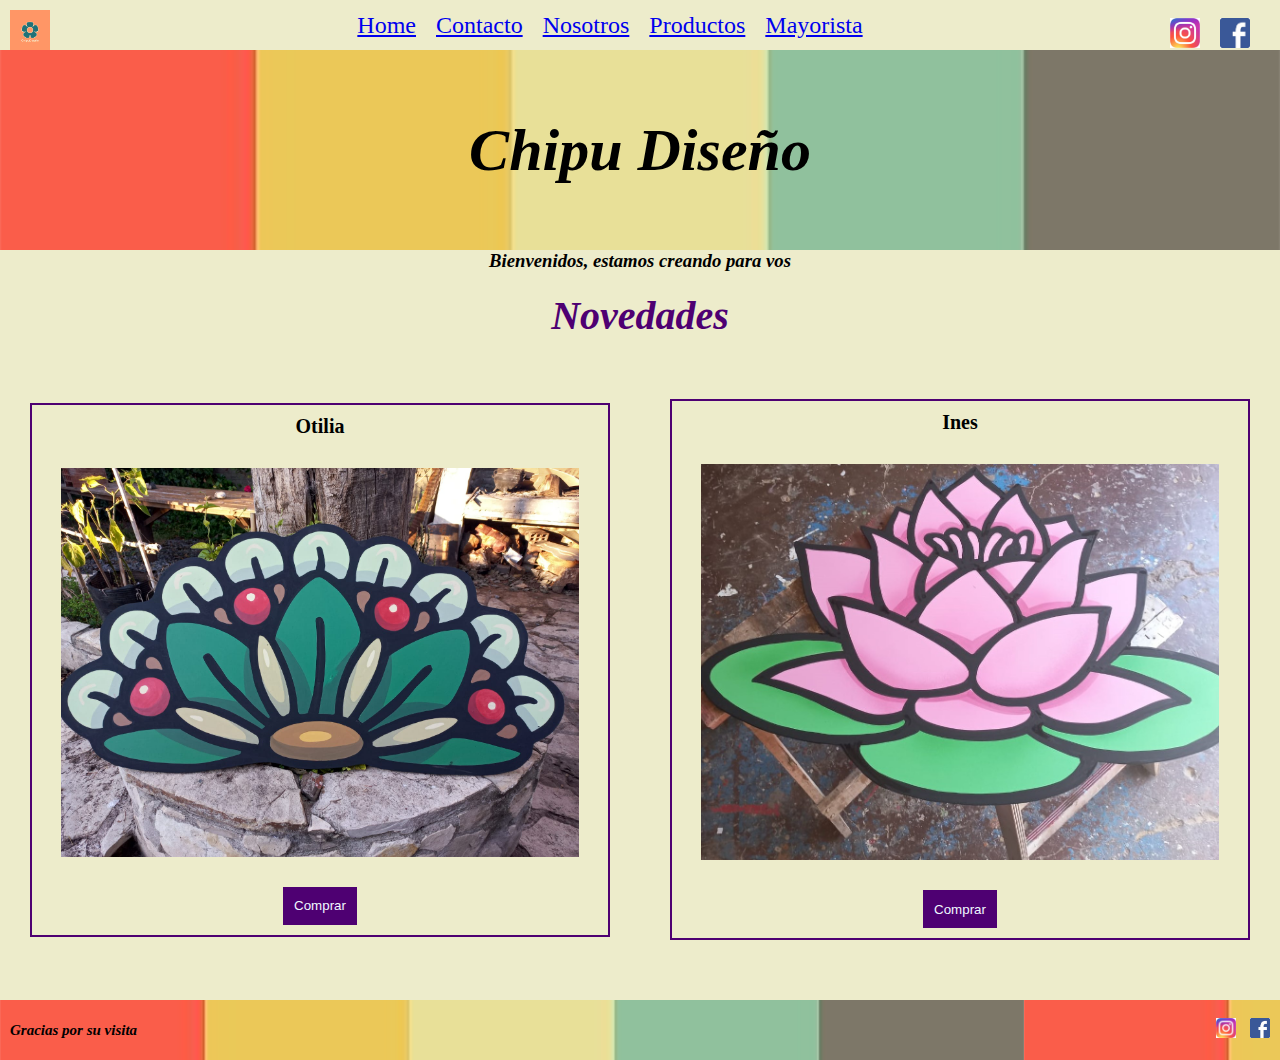
==== index.html @ b228831e "inicio del proyecto con sass" ====
<!DOCTYPE html>
<html lang="en">
<head>
    <meta charset="UTF-8">
    <meta http-equiv="X-UA-Compatible" content="IE=edge">
    <meta name="viewport" content="width=device-width, initial-scale=1.0">
    <link rel="shortcut icon" href="./assets/img/My project.jpg" type="img/x-icon">
    <title>HOME</title>
  <link rel="stylesheet" href="./assets/ccs/estilo.css">
</head>
<body class="container">

    <nav class="navbar">
        
        <div class="logo">
            <img src="./assets/img/My project.jpg" alt="">
        </div>
        <ul>
            <li><a href="./index.html">Home</a></li>
            <li><a href="./paginas/contactos.html">Contacto</a></li>
            <li><a href="./paginas/nosotros.html">Nosotros</a></li>
            <li><a href="./paginas/productos.html">Productos</a></li>
            <li><a href="./paginas/mayorista.html">Mayorista</a></li>
           
        </ul>
        <div class="redes">
            <img src="./assets/img/instagramok.jpg" alt="">
            <img src="./assets/img/facebook.jpg" alt="">
        </div>

    </nav>


    <header class="header">
        <div class="cajaPortada">
            <h1 Class="Titulo">Chipu Diseño</h1>  
        </div>
    </header>


    <main class="main">

        <div class="Novedades"><h3 >Bienvenidos, estamos creando para vos</h3></div>
        <div class="Novedades"><h2 >Novedades</h2></div>
       
        <div class="tarjetasnovedades">
            <div class="tarjetaNovedad1">
                <h3 class="tarjetaNovedad1_titulo">Otilia</h3>
                <img class="tarjetaNovedad1_img" src="./assets/img/otilia1.jpeg" alt="otilia">
                <button class="btn">Comprar</button>
            </div>

            <div class="tarjetaNovedad2">
                <h3 class="tarjetaNovedad2_titulo">Ines</h3>
                <img class="tarjetaNovedad2_img" src="./assets/img/Ines1.jpeg" alt="ines">
                <button class="btn">Comprar</button>
            </div>

        </div>

            
      
    </main>


    <footer class="footer">
        <div class="piedepagina">
            <div class="Saludos">
                <h2>Gracias por su visita</h2>
            </div>
        
            <div class="redesPiedepagina">
                <img src="./assets/img/instagramok.jpg" alt="">
                <img src="./assets/img/facebook.jpg" alt="">
            </div>
        </div>
        
    </footer>
    
</body>
</html>
---- assets/ccs/estilo.css ----
*{
    margin: 0%;
    padding: 0%;
    box-sizing:border-box;
  

}

.container{
    display: grid;
    grid-template-columns: repeat(4, 1fr);
    grid-template-rows: auto auto auto 60px;
    grid-template-areas: "navbar navbar navbar navbar"
                         "header header header header"
                         "main main main main"
                         "footer footer footer footer" ;


}



/*---------------------------------------------------------pagina inicio para celular-------------------------------------------------*/

.header{
    grid-area:header;
}

.cajaPortada{
   background-image: url(../img/portada4.png);
   background-size:cover;
   background-repeat: no-repeat;
   display: flex;
   flex-wrap: wrap;
   align-items: center;
   justify-content: center;
   height: 200px;
   

   
    
}    

.Titulo{
    text-align: center;
    font-size: 60px;
    font-style: oblique;
    color:black;
 
}


.pieDePortada{
    text-align:left;
    font-style:oblique;
    display: block;
    padding: 2%;
}


.main{
    grid-area:main;
}

.Novedades{
  
    text-align: center;
    color:rgb(78, 0, 114);
    font-style: oblique;
    background-color:rgb(237, 236, 203);
    
}

.Novedades h2{
  
    font-size: 40px;
    padding-top: 20px;
}

.Novedades h3{
  
    color: black;
}


.tarjetasnovedades{
    display: flex;
    flex-direction: column; /*hace que las imagenes esten una abajo de la otra*/
    align-items: center;
    justify-content: center;
    background-color:rgb(237, 236, 203);
    padding-top:30px;
    padding-block-end: 30px;
   
    

}


.tarjetaNovedad1{
    display: flex;
    flex-direction: column;
    align-items: center;
    border: 2px solid rgb(78, 0, 114);
    margin: 30px;
}


.tarjetaNovedad1 img{
    width: 90%;
    text-align: center;
    margin: 20px;
}

.tarjetaNovedad1_titulo{
    text-align: center;
    font-size: 20px;
    margin: 10px;
}

.btn{
    background-color:rgb(78, 0, 114) ;
    padding: 2%;
    margin:10px;
    color: aliceblue;
    border: 0ch;

}


.tarjetaNovedad2{
    display: flex;
    flex-direction: column;
    align-items: center;
    border: 2px solid rgb(78, 0, 114);
    margin: 30px;
}


.tarjetaNovedad2_img{
    width: 90%;
    text-align: center;
    margin: 20px;
}

.tarjetaNovedad2_titulo{
    text-align: center;
    font-size: 20px;
    margin: 10px;
}
 


/*------------------------- Nosotros para celular ----------------------*/

.headernosotros{
    display: flex;
    flex-direction: column;
    align-items: center;
    justify-content: center;
    background-color: rgb(237, 236, 203);
    padding-top: 20%;
    height: 200px;

    
}


.tituloHeadernosotros{
    background-image: url(../img/portada4.png);
    background-size:contain;
    width: 100%;
    height: 100px;
    text-align:center;
    font-style: oblique;
    font-size: 30px;
    padding-top: 20px;
    
}

.mainnosotros{
    background-color: rgb(237, 236, 203);
    background-size:contain;
    width: 100%;  
    

}

.Parrafo1Mainnosotros{

    font-size: 12px;
    padding: 80px;
    margin-block-end: 20px;
    text-align: center;
    background-color: rgb(237, 236, 203) ;

}

.Parrafo2Mainnosotros{
    font-size: 15px;
    padding-top: 20px;
    padding-block-end: 80px;
    text-align: center;

}


.videoMainNosotros{
    width: 100%;
    height: 200px;
    margin-top: 20px;
    margin-block-end: 20px;
    background-image: url(../img/portada4.png);

}

/*------------------------------CONTACTO para celular-----------------------------*/

.headercontacto{

    display: flex;
    flex-direction: row;
    align-items: center;
    justify-content: center;
    
}

.headercontactoTitulo{
    background-image: url(../img/portada4.png);
    background-size:contain;
    text-align: center;
    width: 100%;
    padding: 30px;
    font-size: 30px;
    font-style: oblique;
    
    

}



.infocontacto{
    display: flex;
    flex-direction:column;
    background-color: rgb(237, 236, 203) ;
    align-items: center;
    justify-content: center;
    padding: 50px;

}

.infocontacto h4{
    text-align: center;
    font-size: 15px;
    padding: 20px;
    
}


/*--------------------------------- PRODUCTOS para CELULAR---------------------------------*/

.headerproductos{

    display: flex;
    flex-direction: column;
    align-items: center;
    justify-content: center;
    background-color: rgb(237, 236, 203);

}

.tituloHeaderproductos{
    background-image: url(../img/portada4.png);
    background-size:contain;
    text-align: center;
    width: 100%;
    height: 200px;
    font-size: 60px;
    font-style: oblique;
    padding-top: 20%;



}


.productoscuadros{
    display: flex;
    flex-direction: column;
    align-items: center;
    justify-content: center;
    background-color: rgb(237, 236, 203);

}



.productosvarios{
    display: flex;
    flex-direction: column;
    align-items: center;
    justify-content: center;
    background-color: rgb(237, 236, 203);

}

.cuadro1{
    display: flex;
    flex-direction: column;
    align-items: center;
    justify-content: center;
    margin: 50px;
    border: 2px solid rgb(78, 0, 114);
}




.cuadro2{
    display: flex;
    flex-direction: column;
    align-items: center;
    justify-content: center;
    margin: 50px;
    border: 2px solid rgb(78, 0, 114);
}

.cuadro1_img{
    width: 50%;
    height: 50% ;
}

.cuadro1_titulo{
    text-align: center;
    font-size: 20px;
    color:rgb(78, 0, 114) ;
    padding: 5%;
    
}

.cuadro2_img{
    width: 50%;
    height: 50% ;
}

.cuadro2_titulo{
    text-align: center;
    font-size: 20px;
    color:rgb(78, 0, 114) ;
    padding: 5%;
    
}

.cuadro1_descripcion{
    text-align: center;
    font-size: 15px;
    color:black;
    padding: 5%;

}


.cuadro2_descripcion{
    text-align: center;
    font-size: 15px;
    color:black;
    padding: 5%;

}

.varios1{
    display: flex;
    flex-direction: column;
    align-items: center;
    justify-content: center;
    margin: 50px;
    border: 2px solid rgb(78, 0, 114);

}

.varios2{
    display: flex;
    flex-direction: column;
    align-items: center;
    justify-content: center;
    margin: 50px;
    border: 2px solid rgb(78, 0, 114);
}

.varios2_img{
    width: 50%;
    height: 50% ;

}

.varios1_img{
    width: 50%;
    height: 50% ;

}

.varios2_titulo{
    text-align: center;
    font-size: 20px;
    color:rgb(78, 0, 114) ;
    padding: 5%;
    

}

.varios1_titulo{
    text-align: center;
    font-size: 20px;
    color:rgb(78, 0, 114) ;
    padding: 5%;
    
}

.varios2_descripcion{
    text-align: center;
    font-size: 15px;
    color:black;
    padding: 5%;

}

.varios1_descripcion{
    text-align: center;
    font-size: 15px;
    color:black;
    padding: 5%;

}

.Productos{


    text-align:left;
    font-size: 18px;
    color:rgb(78, 0, 114) ;
    padding-top: 5%;
    padding-left: 5%;
    background-color: rgb(237, 236, 203);
    height: 100px;


}

.Productos2{

    text-align:left;
    font-size: 18px;
    color:rgb(78, 0, 114) ;
    padding-top: 5%;
    padding-left: 5%;
    background-color: rgb(237, 236, 203);


}


/*------------------------------MAYORISTA para CELULAR------------------------*/

.Bloquecondiciones{
    display: flex;
    flex-direction: column;
    text-align: center;
    justify-content: center;
    background-color: rgb(237, 236, 203);
    border: 2px solid rgb(78, 0, 114);
    padding-top: 20px;

}

.Bloquecondiciones_titulo{
    text-align: center;
    font-size: 25px;
    font-style: oblique;
    padding: 50px;
    color: rgb(78, 0, 114);
}

.Bloquecondiciones_descripcion{
    text-align: center;
    font-size: 15px;
    font-style: oblique;
    padding: 20px;

}
.Bloquecondiciones_acepto{

    text-align: center;
    font-weight: 900;
    font-size: 20px;
    font-style: oblique;
    padding: 20px;

}


.bloqueeleccion{
    display: flex;
    flex-direction: column;
    text-align: center;
    justify-content: center;
    background-color: rgb(237, 236, 203);
  
   
}

.bloqueeleccionTitulo{
    text-align: center;
    font-weight: 900;
    font-size: 25px;
    font-style: oblique;
    padding: 20px;
    color:rgb(78, 0, 114) ;

}

.bloqueeleccionTituloProductos{

    text-align: center;
    font-size: 18px;
    margin: 20px;

}

.bloqueeleccionTituloCantidades{
    text-align: center;
    font-size: 18x;
    margin: 20px;

}

.bloqueeleccion_email{
    text-align: center;
    font-size: 13px;
    margin:10%;


}

.headermayorista{    
    display: flex;
    flex-direction: column;
    align-items: center;
    justify-content: center;
    background-color: rgb(237, 236, 203);
    height: 100px;
    padding-top: 20px;

}

.tituloHeadermayorista{
    background-image: url(../img/portada4.png);
    background-size:contain;
    text-align: center;
    width: 100%;
    height: 100%;
    font-size: 40px;
    font-style: oblique;
    padding-top: 20px;
}



/*--------------------------------------uso comun para todas las pag--------------------------------------------------------*/

/*---------------------barra navegador--------------*/



.navbar{
    grid-area: navbar;
    background-color: rgb(237, 236, 203);
    z-index: 20;
    display: flex;
    flex-wrap: wrap;
    flex-direction:row;
    align-items:flex-start;
    justify-content:space-between;

}

.navbar ul{
    list-style:none;
    display: flex;
    flex-direction: column;
    flex-wrap: wrap;
    align-items: center;
    justify-content: center;
  
  
}

.navbar ul li{
    display: inline-block;
    padding: 10px;
    font-size: 20px;
    font-size:x-large;
    
    
    
}
.logo{
    display: flex;
    flex-direction: column;
    justify-content: center;
    
}

.logo img{
    width: 40px;
    height: 40px;
    margin-left: 20px;
    margin-top: 10px;
    

}

.redes{
    display: flex;
    flex-direction:column;
    margin-right: 10px;
}

.redes img{
    width: 30px;
    height: 30px;
    margin-right: 20px;
    display: inline-block;
    margin-top: 15px;

}

/*---------------------pie de pagina-------------*/

.footer{
    grid-area: footer;
}

.piedepagina{
    display: flex;
    flex-direction: row;
    align-items: center;
    justify-content:space-between;
    background-image: url(../img/portada4.png);
    height: 60px;

}

.redesPiedepagina img {
    width: 20px;
    height: 20px;
    margin-right: 10px;
}

.Saludos{
    font-style: oblique;
    font-size: 10px;
    margin-left: 10px;

}



/*---------------------------------------------- TODO PARA ESCRITORIO----------------------------------------------------------*/


@media(min-width:768px){




    .container{
        display: grid;
        grid-template-columns: repeat(4, 1fr);
        grid-template-rows: auto auto auto 60px;
        grid-template-areas: "navbar navbar navbar navbar"
                             "header header header header"
                             "main main main main"
                             "footer footer footer footer" ;}

     

    .navbar{

        grid-area: navbar;
        background-color: rgb(237, 236, 203);
        z-index: 20;
        display: flex;
        flex-wrap: wrap;
        flex-direction:row;
        align-items:center;
        justify-content: space-between;
    }     


    .navbar ul{
        list-style:none;
        display: flex;
        flex-direction: row;
        flex-wrap: wrap;
        align-items: center;
        justify-content: center;
      
      
    }
    
    .navbar ul li{
        display: inline-block;
        padding: 10px;
        font-size: 20px;
        font-size:x-large;
        
        
    }
    .logo{
        display: flex;
        flex-direction: row;
        justify-content:flex-start
    }
    
    .logo img{
        width: 40px;
        height: 40px;
        margin-left: 10px;
        
    
    }
    
    .redes{
        display: flex;
        flex-direction:row;
        margin-right: 10px;
    }
    
    .redes img{
        width: 30px;
        height: 30px;
        margin-right: 20px;
        display: inline-block;
    
    }


    
    
    /*------------------seccion inicio para escritorio --------------------*/


    .cajaPortada{
        background-image: url(../img/portada4.png);
        background-size:cover;
        background-repeat: no-repeat;
        display: flex;
        flex-wrap: wrap;
        align-items: center;
        justify-content: center;
        height: 200px;
        
         
     }    
    
    .tarjetasnovedades{
        display: flex;
        flex-direction: row; /*hace que las imagenes esten una al lado de la otra*/
        align-items: center;
        justify-content: center;
        background-color:rgb(237, 236, 203);
        padding-top:30px;
        padding-block-end: 30px;
        
    
    }
    
    
    .tarjetaNovedad1{
        display: flex;
        flex-direction: column;
        width: 70%;
        align-items: center;
        border: 2px solid rgb(78, 0, 114);
        margin: 30px;
    }
    
    
    .tarjetaNovedad1 img{
        width: 90%;
        text-align: center;
        margin: 20px;
    }
    
    .tarjetaNovedad1_titulo{
        text-align: center;
        font-size: 20px;
        margin: 10px;
    }
    
    .btn{
        background-color:rgb(78, 0, 114) ;
        padding: 2%;
        margin:10px;
        color: aliceblue;
        border: 0ch;
    
    }
    
    
    .tarjetaNovedad2{
        display: flex;
        flex-direction: column;
        width: 70%;
        align-items: center;
        border: 2px solid rgb(78, 0, 114);
        margin: 30px;
    }
    
    
    .tarjetaNovedad2_img{
        width: 90%;
        text-align: center;
        margin: 20px;
    }
    
    .tarjetaNovedad2_titulo{
        text-align: center;
        font-size: 20px;
        margin: 10px;
    }
     
    

   /*--------------------------pagina NOSOTROS para escritorio------------------------------*/ 



   .headernosotros{
    padding-top: 10px;
    display: flex;
    flex-direction: column;
    align-items: center;
    justify-content: center;
    background-color: rgb(237, 236, 203);

    
}


.tituloHeadernosotros{
    background-image: url(../img/portada4.png);
    background-size:contain;
    width: 100%;
    text-align: center;
    font-style: oblique;
    font-size: 40px;
    height: 200px;
    padding-top: 60px;
}

.mainnosotros{
    background-color: rgb(237, 236, 203);
    background-size:contain;
    width: 100%;
    text-align: center;
    font-style: oblique;
    font-size: 40px;
   
    

}

.Parrafo1Mainnosotros{

    font-size: 20px;
    padding: 80px;
    margin-block-end: 20px;
    text-align: center;
    background-color: rgb(237, 236, 203) ;

}

.Parrafo2Mainnosotros{
    font-size: 20px;
    padding-top: 10px;
    padding-block-end: 80px;
    text-align: center;
    font-weight: 600;

}


.videoMainNosotros{
    width: 100%;
    height: 500px;
    margin-top: 20px;
    margin-block-end: 20px;
    background-image: url(../img/portada4.png);

}



/*-------------------------------------- pagina CONTACTO para escritrio--------------------------*/

.headercontacto{

    display: flex;
    flex-direction: row;
    align-items: center;
    justify-content: center;
    
}

.headercontactoTitulo{
    background-image: url(../img/portada4.png);
    background-size:contain;
    text-align: center;
    width: 100%;
    height: 200px;
    padding-top: 60px;
    font-size: 60px;
    font-style: oblique;

}



.infocontacto{
    display: flex;
    flex-direction:column;
    background-color: rgb(237, 236, 203) ;
    align-items: center;
    justify-content: center;
    padding: 50px;

}

.infocontacto h4{
    text-align: center;
    font-size: 20px;
    padding-top: 20px;
    padding-block-end: 50px;
    padding-right: 50px;
    
}




   /*--------------------- pagina PRODUCTOS para escritorio--------------------------*/
   
   .headerproductos{

    display: flex;
    flex-direction: column;
    align-items: center;
    justify-content: center;
    background-color: rgb(237, 236, 203);

}

.tituloHeaderproductos{
    background-image: url(../img/portada4.png);
    background-size:contain;
    text-align: center;
    width: 100%;
    height: 200px;
    padding-top: 60px;
    font-size: 60px;
    font-style: oblique;


}

.productoscuadros{
    display: flex;
    flex-direction: row;
    align-items: center;
    justify-content: center;
    background-color: rgb(237, 236, 203);
    padding: 50px;

}



.productosvarios{
    display: flex;
    flex-direction: row;
    align-items: center;
    justify-content: center;
    background-color: rgb(237, 236, 203);
    padding: 50px;


}

.cuadro1{
    display: flex;
    flex-direction: column;
    align-items: center;
    justify-content: center;
    width: 400px; ;
    height: 500px; ;
    margin: 50px;
    border: 2px solid rgb(78, 0, 114);
}




.cuadro2{
    display: flex;
    flex-direction: column;
    align-items: center;
    justify-content: center;
    width: 400px; ;
    height: 500px; ;
    margin: 50px;
    border: 2px solid rgb(78, 0, 114);
}

.cuadro1_img{
    width: 300px;
    height: 300px;
}

.cuadro1_titulo{
    text-align: center;
    font-size: 30px;
    color:rgb(78, 0, 114) ;
    padding: 5%;
    
}

.cuadro2_img{
    width: 300px;
    height: 300px;
}

.cuadro2_titulo{
    text-align: center;
    font-size: 30px;
    color:rgb(78, 0, 114) ;
    padding: 5%;
    
}

.cuadro1_descripcion{
    text-align: center;
    font-size: 15px;
    color:black;
    padding: 5%;

}


.cuadro2_descripcion{
    text-align: center;
    font-size: 15px;
    color:black;
    padding: 5%;

}

.varios1{
    display: flex;
    flex-direction: column;
    align-items: center;
    justify-content: center;
    width: 400px; ;
    height: 500px; ;
    margin: 50px;
    border: 2px solid rgb(78, 0, 114);

}

.varios2{
    display: flex;
    flex-direction: column;
    align-items: center;
    justify-content: center;
    width: 400px; ;
    height: 500px; ;
    margin: 50px;
    border: 2px solid rgb(78, 0, 114);
}

.varios2_img{
    width: 300px;
    height: 300px;

}

.varios1_img{
    width: 300px;
    height: 300px;

}

.varios2_titulo{
    text-align: center;
    font-size: 30px;
    color:rgb(78, 0, 114) ;
    padding: 5%;
    

}

.varios1_titulo{
    text-align: center;
    font-size: 30px;
    color:rgb(78, 0, 114) ;
    padding: 5%;
    
}

.varios2_descripcion{
    text-align: center;
    font-size: 15px;
    color:black;
    padding: 5%;

}

.varios1_descripcion{
    text-align: center;
    font-size: 15px;
    color:black;
    padding: 5%;

}

.Productos{


    text-align:left;
    font-size: 18px;
    color:rgb(78, 0, 114) ;
    padding-top: 5%;
    padding-left: 5%;
    background-color: rgb(237, 236, 203);
    height: 100px;


}

.Productos2{

    text-align:left;
    font-size: 18px;
    color:rgb(78, 0, 114) ;
    padding-top: 5%;
    padding-left: 5%;
    background-color: rgb(237, 236, 203);


}


/*------------------------------------------ MAYORISTA PARA ESCRITORIO--------------------------------*/

.Bloquecondiciones{
    display: flex;
    flex-direction: column;
    text-align: center;
    justify-content: center;
    background-color: rgb(237, 236, 203);
    height: 300px;
    border: 2px solid rgb(78, 0, 114);

}

.Bloquecondiciones_titulo{
    text-align: center;
    font-size: 30px;
    font-style: oblique;
    padding: 50px;
    color: rgb(78, 0, 114);
}

.Bloquecondiciones_descripcion{
    text-align: center;
    font-size: 15px;
    font-style: oblique;
    padding: 20px;

}
.Bloquecondiciones_acepto{

    text-align: center;
    font-weight: 900;
    font-size: 25px;
    font-style: oblique;
    padding: 20px;

}


.bloqueeleccion{
    display: flex;
    flex-direction: column;
    text-align: center;
    justify-content: center;
    background-color: rgb(237, 236, 203);
    height: 400px;
   
}

.bloqueeleccionTitulo{
    text-align: center;
    font-weight: 900;
    font-size: 35px;
    font-style: oblique;
    padding: 20px;
    color:rgb(78, 0, 114) ;

}

.bloqueeleccionTituloProductos{

    text-align: center;
    font-size: 25px;
    margin: 20px;

}

.bloqueeleccionTituloCantidades{
    text-align: center;
    font-size: 20px;
    margin: 20px;

}

.bloqueeleccion_email{
    text-align: center;
    font-size: 20px;
    margin: 20px;

}

.headermayorista{    
    display: flex;
    flex-direction: column;
    align-items: center;
    justify-content: center;
    background-color: rgb(237, 236, 203);
}

.tituloHeadermayorista{
    background-image: url(../img/portada4.png);
    background-size:contain;
    text-align: center;
    width: 100%;
    height: 200px;
    
    font-size: 60px;
    font-style: oblique;
}


}
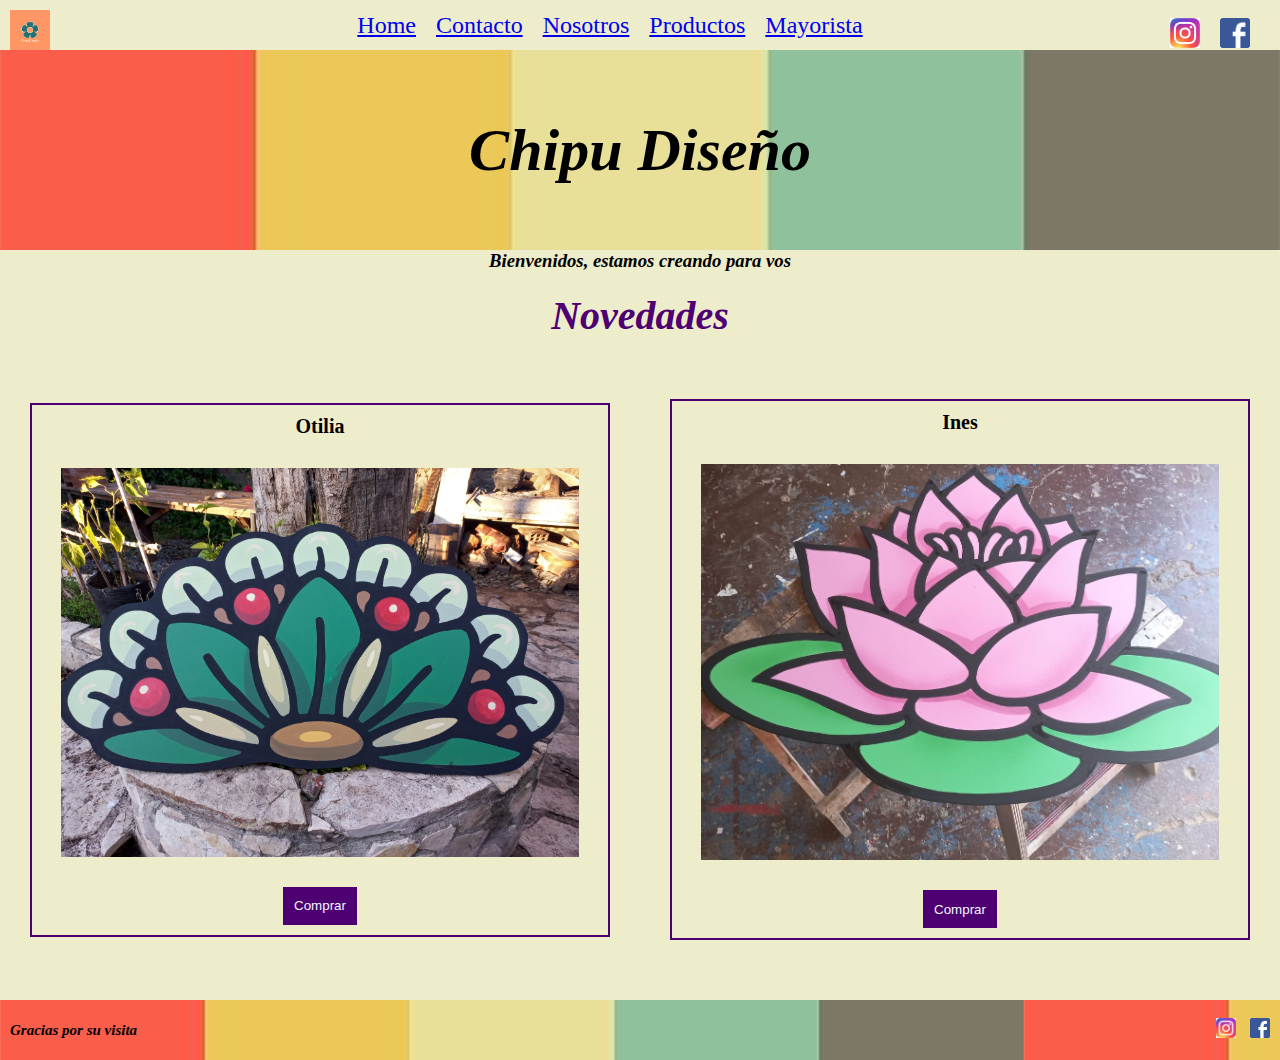
==== commit 70db9cf6: "nodejs aplicado, listo para trabajar con estilo ssas" ====
--- a/index.html
+++ b/index.html
@@ -6,7 +6,7 @@
     <meta name="viewport" content="width=device-width, initial-scale=1.0">
     <link rel="shortcut icon" href="./assets/img/My project.jpg" type="img/x-icon">
     <title>HOME</title>
-  <link rel="stylesheet" href="./assets/ccs/estilo.css">
+  <link rel="stylesheet" href="./assets/css/estilo.css">
 </head>
 <body class="container">
 
--- a/assets/css/estilo.css
+++ b/assets/css/estilo.css
@@ -0,0 +1,848 @@
+* {
+  margin: 0%;
+  padding: 0%;
+  box-sizing: border-box; }
+
+.container {
+  display: grid;
+  grid-template-columns: repeat(4, 1fr);
+  grid-template-rows: auto auto auto 60px;
+  grid-template-areas: "navbar navbar navbar navbar"+ "header header header header"+ "main main main main"+ "footer footer footer footer"; }
+
+/*---------------------------------------------------------pagina inicio para celular-------------------------------------------------*/
+.header {
+  grid-area: header; }
+
+.cajaPortada {
+  background-image: url(../img/portada4.png);
+  background-size: cover;
+  background-repeat: no-repeat;
+  display: flex;
+  flex-wrap: wrap;
+  align-items: center;
+  justify-content: center;
+  height: 200px; }
+
+.Titulo {
+  text-align: center;
+  font-size: 60px;
+  font-style: oblique;
+  color: black; }
+
+.pieDePortada {
+  text-align: left;
+  font-style: oblique;
+  display: block;
+  padding: 2%; }
+
+.main {
+  grid-area: main; }
+
+.Novedades {
+  text-align: center;
+  color: #4e0072;
+  font-style: oblique;
+  background-color: #edeccb; }
+
+.Novedades h2 {
+  font-size: 40px;
+  padding-top: 20px; }
+
+.Novedades h3 {
+  color: black; }
+
+.tarjetasnovedades {
+  display: flex;
+  flex-direction: column;
+  /*hace que las imagenes esten una abajo de la otra*/
+  align-items: center;
+  justify-content: center;
+  background-color: #edeccb;
+  padding-top: 30px;
+  padding-block-end: 30px; }
+
+.tarjetaNovedad1 {
+  display: flex;
+  flex-direction: column;
+  align-items: center;
+  border: 2px solid #4e0072;
+  margin: 30px; }
+
+.tarjetaNovedad1 img {
+  width: 90%;
+  text-align: center;
+  margin: 20px; }
+
+.tarjetaNovedad1_titulo {
+  text-align: center;
+  font-size: 20px;
+  margin: 10px; }
+
+.btn {
+  background-color: #4e0072;
+  padding: 2%;
+  margin: 10px;
+  color: aliceblue;
+  border: 0ch; }
+
+.tarjetaNovedad2 {
+  display: flex;
+  flex-direction: column;
+  align-items: center;
+  border: 2px solid #4e0072;
+  margin: 30px; }
+
+.tarjetaNovedad2_img {
+  width: 90%;
+  text-align: center;
+  margin: 20px; }
+
+.tarjetaNovedad2_titulo {
+  text-align: center;
+  font-size: 20px;
+  margin: 10px; }
+
+/*------------------------- Nosotros para celular ----------------------*/
+.headernosotros {
+  display: flex;
+  flex-direction: column;
+  align-items: center;
+  justify-content: center;
+  background-color: #edeccb;
+  padding-top: 20%;
+  height: 200px; }
+
+.tituloHeadernosotros {
+  background-image: url(../img/portada4.png);
+  background-size: contain;
+  width: 100%;
+  height: 100px;
+  text-align: center;
+  font-style: oblique;
+  font-size: 30px;
+  padding-top: 20px; }
+
+.mainnosotros {
+  background-color: #edeccb;
+  background-size: contain;
+  width: 100%; }
+
+.Parrafo1Mainnosotros {
+  font-size: 12px;
+  padding: 80px;
+  margin-block-end: 20px;
+  text-align: center;
+  background-color: #edeccb; }
+
+.Parrafo2Mainnosotros {
+  font-size: 15px;
+  padding-top: 20px;
+  padding-block-end: 80px;
+  text-align: center; }
+
+.videoMainNosotros {
+  width: 100%;
+  height: 200px;
+  margin-top: 20px;
+  margin-block-end: 20px;
+  background-image: url(../img/portada4.png); }
+
+/*------------------------------CONTACTO para celular-----------------------------*/
+.headercontacto {
+  display: flex;
+  flex-direction: row;
+  align-items: center;
+  justify-content: center; }
+
+.headercontactoTitulo {
+  background-image: url(../img/portada4.png);
+  background-size: contain;
+  text-align: center;
+  width: 100%;
+  padding: 30px;
+  font-size: 30px;
+  font-style: oblique; }
+
+.infocontacto {
+  display: flex;
+  flex-direction: column;
+  background-color: #edeccb;
+  align-items: center;
+  justify-content: center;
+  padding: 50px; }
+
+.infocontacto h4 {
+  text-align: center;
+  font-size: 15px;
+  padding: 20px; }
+
+/*--------------------------------- PRODUCTOS para CELULAR---------------------------------*/
+.headerproductos {
+  display: flex;
+  flex-direction: column;
+  align-items: center;
+  justify-content: center;
+  background-color: #edeccb; }
+
+.tituloHeaderproductos {
+  background-image: url(../img/portada4.png);
+  background-size: contain;
+  text-align: center;
+  width: 100%;
+  height: 200px;
+  font-size: 60px;
+  font-style: oblique;
+  padding-top: 20%; }
+
+.productoscuadros {
+  display: flex;
+  flex-direction: column;
+  align-items: center;
+  justify-content: center;
+  background-color: #edeccb; }
+
+.productosvarios {
+  display: flex;
+  flex-direction: column;
+  align-items: center;
+  justify-content: center;
+  background-color: #edeccb; }
+
+.cuadro1 {
+  display: flex;
+  flex-direction: column;
+  align-items: center;
+  justify-content: center;
+  margin: 50px;
+  border: 2px solid #4e0072; }
+
+.cuadro2 {
+  display: flex;
+  flex-direction: column;
+  align-items: center;
+  justify-content: center;
+  margin: 50px;
+  border: 2px solid #4e0072; }
+
+.cuadro1_img {
+  width: 50%;
+  height: 50%; }
+
+.cuadro1_titulo {
+  text-align: center;
+  font-size: 20px;
+  color: #4e0072;
+  padding: 5%; }
+
+.cuadro2_img {
+  width: 50%;
+  height: 50%; }
+
+.cuadro2_titulo {
+  text-align: center;
+  font-size: 20px;
+  color: #4e0072;
+  padding: 5%; }
+
+.cuadro1_descripcion {
+  text-align: center;
+  font-size: 15px;
+  color: black;
+  padding: 5%; }
+
+.cuadro2_descripcion {
+  text-align: center;
+  font-size: 15px;
+  color: black;
+  padding: 5%; }
+
+.varios1 {
+  display: flex;
+  flex-direction: column;
+  align-items: center;
+  justify-content: center;
+  margin: 50px;
+  border: 2px solid #4e0072; }
+
+.varios2 {
+  display: flex;
+  flex-direction: column;
+  align-items: center;
+  justify-content: center;
+  margin: 50px;
+  border: 2px solid #4e0072; }
+
+.varios2_img {
+  width: 50%;
+  height: 50%; }
+
+.varios1_img {
+  width: 50%;
+  height: 50%; }
+
+.varios2_titulo {
+  text-align: center;
+  font-size: 20px;
+  color: #4e0072;
+  padding: 5%; }
+
+.varios1_titulo {
+  text-align: center;
+  font-size: 20px;
+  color: #4e0072;
+  padding: 5%; }
+
+.varios2_descripcion {
+  text-align: center;
+  font-size: 15px;
+  color: black;
+  padding: 5%; }
+
+.varios1_descripcion {
+  text-align: center;
+  font-size: 15px;
+  color: black;
+  padding: 5%; }
+
+.Productos {
+  text-align: left;
+  font-size: 18px;
+  color: #4e0072;
+  padding-top: 5%;
+  padding-left: 5%;
+  background-color: #edeccb;
+  height: 100px; }
+
+.Productos2 {
+  text-align: left;
+  font-size: 18px;
+  color: #4e0072;
+  padding-top: 5%;
+  padding-left: 5%;
+  background-color: #edeccb; }
+
+/*------------------------------MAYORISTA para CELULAR------------------------*/
+.Bloquecondiciones {
+  display: flex;
+  flex-direction: column;
+  text-align: center;
+  justify-content: center;
+  background-color: #edeccb;
+  border: 2px solid #4e0072;
+  padding-top: 20px; }
+
+.Bloquecondiciones_titulo {
+  text-align: center;
+  font-size: 25px;
+  font-style: oblique;
+  padding: 50px;
+  color: #4e0072; }
+
+.Bloquecondiciones_descripcion {
+  text-align: center;
+  font-size: 15px;
+  font-style: oblique;
+  padding: 20px; }
+
+.Bloquecondiciones_acepto {
+  text-align: center;
+  font-weight: 900;
+  font-size: 20px;
+  font-style: oblique;
+  padding: 20px; }
+
+.bloqueeleccion {
+  display: flex;
+  flex-direction: column;
+  text-align: center;
+  justify-content: center;
+  background-color: #edeccb; }
+
+.bloqueeleccionTitulo {
+  text-align: center;
+  font-weight: 900;
+  font-size: 25px;
+  font-style: oblique;
+  padding: 20px;
+  color: #4e0072; }
+
+.bloqueeleccionTituloProductos {
+  text-align: center;
+  font-size: 18px;
+  margin: 20px; }
+
+.bloqueeleccionTituloCantidades {
+  text-align: center;
+  font-size: 18x;
+  margin: 20px; }
+
+.bloqueeleccion_email {
+  text-align: center;
+  font-size: 13px;
+  margin: 10%; }
+
+.headermayorista {
+  display: flex;
+  flex-direction: column;
+  align-items: center;
+  justify-content: center;
+  background-color: #edeccb;
+  height: 100px;
+  padding-top: 20px; }
+
+.tituloHeadermayorista {
+  background-image: url(../img/portada4.png);
+  background-size: contain;
+  text-align: center;
+  width: 100%;
+  height: 100%;
+  font-size: 40px;
+  font-style: oblique;
+  padding-top: 20px; }
+
+/*--------------------------------------uso comun para todas las pag--------------------------------------------------------*/
+/*---------------------barra navegador--------------*/
+.navbar {
+  grid-area: navbar;
+  background-color: #edeccb;
+  z-index: 20;
+  display: flex;
+  flex-wrap: wrap;
+  flex-direction: row;
+  align-items: flex-start;
+  justify-content: space-between; }
+
+.navbar ul {
+  list-style: none;
+  display: flex;
+  flex-direction: column;
+  flex-wrap: wrap;
+  align-items: center;
+  justify-content: center; }
+
+.navbar ul li {
+  display: inline-block;
+  padding: 10px;
+  font-size: 20px;
+  font-size: x-large; }
+
+.logo {
+  display: flex;
+  flex-direction: column;
+  justify-content: center; }
+
+.logo img {
+  width: 40px;
+  height: 40px;
+  margin-left: 20px;
+  margin-top: 10px; }
+
+.redes {
+  display: flex;
+  flex-direction: column;
+  margin-right: 10px; }
+
+.redes img {
+  width: 30px;
+  height: 30px;
+  margin-right: 20px;
+  display: inline-block;
+  margin-top: 15px; }
+
+/*---------------------pie de pagina-------------*/
+.footer {
+  grid-area: footer; }
+
+.piedepagina {
+  display: flex;
+  flex-direction: row;
+  align-items: center;
+  justify-content: space-between;
+  background-image: url(../img/portada4.png);
+  height: 60px; }
+
+.redesPiedepagina img {
+  width: 20px;
+  height: 20px;
+  margin-right: 10px; }
+
+.Saludos {
+  font-style: oblique;
+  font-size: 10px;
+  margin-left: 10px; }
+
+/*---------------------------------------------- TODO PARA ESCRITORIO----------------------------------------------------------*/
+@media (min-width: 768px) {
+  .container {
+    display: grid;
+    grid-template-columns: repeat(4, 1fr);
+    grid-template-rows: auto auto auto 60px;
+    grid-template-areas: "navbar navbar navbar navbar"+ "header header header header"+ "main main main main"+ "footer footer footer footer"; }
+  .navbar {
+    grid-area: navbar;
+    background-color: #edeccb;
+    z-index: 20;
+    display: flex;
+    flex-wrap: wrap;
+    flex-direction: row;
+    align-items: center;
+    justify-content: space-between; }
+  .navbar ul {
+    list-style: none;
+    display: flex;
+    flex-direction: row;
+    flex-wrap: wrap;
+    align-items: center;
+    justify-content: center; }
+  .navbar ul li {
+    display: inline-block;
+    padding: 10px;
+    font-size: 20px;
+    font-size: x-large; }
+  .logo {
+    display: flex;
+    flex-direction: row;
+    justify-content: flex-start; }
+  .logo img {
+    width: 40px;
+    height: 40px;
+    margin-left: 10px; }
+  .redes {
+    display: flex;
+    flex-direction: row;
+    margin-right: 10px; }
+  .redes img {
+    width: 30px;
+    height: 30px;
+    margin-right: 20px;
+    display: inline-block; }
+  /*------------------seccion inicio para escritorio --------------------*/
+  .cajaPortada {
+    background-image: url(../img/portada4.png);
+    background-size: cover;
+    background-repeat: no-repeat;
+    display: flex;
+    flex-wrap: wrap;
+    align-items: center;
+    justify-content: center;
+    height: 200px; }
+  .tarjetasnovedades {
+    display: flex;
+    flex-direction: row;
+    /*hace que las imagenes esten una al lado de la otra*/
+    align-items: center;
+    justify-content: center;
+    background-color: #edeccb;
+    padding-top: 30px;
+    padding-block-end: 30px; }
+  .tarjetaNovedad1 {
+    display: flex;
+    flex-direction: column;
+    width: 70%;
+    align-items: center;
+    border: 2px solid #4e0072;
+    margin: 30px; }
+  .tarjetaNovedad1 img {
+    width: 90%;
+    text-align: center;
+    margin: 20px; }
+  .tarjetaNovedad1_titulo {
+    text-align: center;
+    font-size: 20px;
+    margin: 10px; }
+  .btn {
+    background-color: #4e0072;
+    padding: 2%;
+    margin: 10px;
+    color: aliceblue;
+    border: 0ch; }
+  .tarjetaNovedad2 {
+    display: flex;
+    flex-direction: column;
+    width: 70%;
+    align-items: center;
+    border: 2px solid #4e0072;
+    margin: 30px; }
+  .tarjetaNovedad2_img {
+    width: 90%;
+    text-align: center;
+    margin: 20px; }
+  .tarjetaNovedad2_titulo {
+    text-align: center;
+    font-size: 20px;
+    margin: 10px; }
+  /*--------------------------pagina NOSOTROS para escritorio------------------------------*/
+  .headernosotros {
+    padding-top: 10px;
+    display: flex;
+    flex-direction: column;
+    align-items: center;
+    justify-content: center;
+    background-color: #edeccb; }
+  .tituloHeadernosotros {
+    background-image: url(../img/portada4.png);
+    background-size: contain;
+    width: 100%;
+    text-align: center;
+    font-style: oblique;
+    font-size: 40px;
+    height: 200px;
+    padding-top: 60px; }
+  .mainnosotros {
+    background-color: #edeccb;
+    background-size: contain;
+    width: 100%;
+    text-align: center;
+    font-style: oblique;
+    font-size: 40px; }
+  .Parrafo1Mainnosotros {
+    font-size: 20px;
+    padding: 80px;
+    margin-block-end: 20px;
+    text-align: center;
+    background-color: #edeccb; }
+  .Parrafo2Mainnosotros {
+    font-size: 20px;
+    padding-top: 10px;
+    padding-block-end: 80px;
+    text-align: center;
+    font-weight: 600; }
+  .videoMainNosotros {
+    width: 100%;
+    height: 500px;
+    margin-top: 20px;
+    margin-block-end: 20px;
+    background-image: url(../img/portada4.png); }
+  /*-------------------------------------- pagina CONTACTO para escritrio--------------------------*/
+  .headercontacto {
+    display: flex;
+    flex-direction: row;
+    align-items: center;
+    justify-content: center; }
+  .headercontactoTitulo {
+    background-image: url(../img/portada4.png);
+    background-size: contain;
+    text-align: center;
+    width: 100%;
+    height: 200px;
+    padding-top: 60px;
+    font-size: 60px;
+    font-style: oblique; }
+  .infocontacto {
+    display: flex;
+    flex-direction: column;
+    background-color: #edeccb;
+    align-items: center;
+    justify-content: center;
+    padding: 50px; }
+  .infocontacto h4 {
+    text-align: center;
+    font-size: 20px;
+    padding-top: 20px;
+    padding-block-end: 50px;
+    padding-right: 50px; }
+  /*--------------------- pagina PRODUCTOS para escritorio--------------------------*/
+  .headerproductos {
+    display: flex;
+    flex-direction: column;
+    align-items: center;
+    justify-content: center;
+    background-color: #edeccb; }
+  .tituloHeaderproductos {
+    background-image: url(../img/portada4.png);
+    background-size: contain;
+    text-align: center;
+    width: 100%;
+    height: 200px;
+    padding-top: 60px;
+    font-size: 60px;
+    font-style: oblique; }
+  .productoscuadros {
+    display: flex;
+    flex-direction: row;
+    align-items: center;
+    justify-content: center;
+    background-color: #edeccb;
+    padding: 50px; }
+  .productosvarios {
+    display: flex;
+    flex-direction: row;
+    align-items: center;
+    justify-content: center;
+    background-color: #edeccb;
+    padding: 50px; }
+  .cuadro1 {
+    display: flex;
+    flex-direction: column;
+    align-items: center;
+    justify-content: center;
+    width: 400px;
+    height: 500px;
+    margin: 50px;
+    border: 2px solid #4e0072; }
+  .cuadro2 {
+    display: flex;
+    flex-direction: column;
+    align-items: center;
+    justify-content: center;
+    width: 400px;
+    height: 500px;
+    margin: 50px;
+    border: 2px solid #4e0072; }
+  .cuadro1_img {
+    width: 300px;
+    height: 300px; }
+  .cuadro1_titulo {
+    text-align: center;
+    font-size: 30px;
+    color: #4e0072;
+    padding: 5%; }
+  .cuadro2_img {
+    width: 300px;
+    height: 300px; }
+  .cuadro2_titulo {
+    text-align: center;
+    font-size: 30px;
+    color: #4e0072;
+    padding: 5%; }
+  .cuadro1_descripcion {
+    text-align: center;
+    font-size: 15px;
+    color: black;
+    padding: 5%; }
+  .cuadro2_descripcion {
+    text-align: center;
+    font-size: 15px;
+    color: black;
+    padding: 5%; }
+  .varios1 {
+    display: flex;
+    flex-direction: column;
+    align-items: center;
+    justify-content: center;
+    width: 400px;
+    height: 500px;
+    margin: 50px;
+    border: 2px solid #4e0072; }
+  .varios2 {
+    display: flex;
+    flex-direction: column;
+    align-items: center;
+    justify-content: center;
+    width: 400px;
+    height: 500px;
+    margin: 50px;
+    border: 2px solid #4e0072; }
+  .varios2_img {
+    width: 300px;
+    height: 300px; }
+  .varios1_img {
+    width: 300px;
+    height: 300px; }
+  .varios2_titulo {
+    text-align: center;
+    font-size: 30px;
+    color: #4e0072;
+    padding: 5%; }
+  .varios1_titulo {
+    text-align: center;
+    font-size: 30px;
+    color: #4e0072;
+    padding: 5%; }
+  .varios2_descripcion {
+    text-align: center;
+    font-size: 15px;
+    color: black;
+    padding: 5%; }
+  .varios1_descripcion {
+    text-align: center;
+    font-size: 15px;
+    color: black;
+    padding: 5%; }
+  .Productos {
+    text-align: left;
+    font-size: 18px;
+    color: #4e0072;
+    padding-top: 5%;
+    padding-left: 5%;
+    background-color: #edeccb;
+    height: 100px; }
+  .Productos2 {
+    text-align: left;
+    font-size: 18px;
+    color: #4e0072;
+    padding-top: 5%;
+    padding-left: 5%;
+    background-color: #edeccb; }
+  /*------------------------------------------ MAYORISTA PARA ESCRITORIO--------------------------------*/
+  .Bloquecondiciones {
+    display: flex;
+    flex-direction: column;
+    text-align: center;
+    justify-content: center;
+    background-color: #edeccb;
+    height: 300px;
+    border: 2px solid #4e0072; }
+  .Bloquecondiciones_titulo {
+    text-align: center;
+    font-size: 30px;
+    font-style: oblique;
+    padding: 50px;
+    color: #4e0072; }
+  .Bloquecondiciones_descripcion {
+    text-align: center;
+    font-size: 15px;
+    font-style: oblique;
+    padding: 20px; }
+  .Bloquecondiciones_acepto {
+    text-align: center;
+    font-weight: 900;
+    font-size: 25px;
+    font-style: oblique;
+    padding: 20px; }
+  .bloqueeleccion {
+    display: flex;
+    flex-direction: column;
+    text-align: center;
+    justify-content: center;
+    background-color: #edeccb;
+    height: 400px; }
+  .bloqueeleccionTitulo {
+    text-align: center;
+    font-weight: 900;
+    font-size: 35px;
+    font-style: oblique;
+    padding: 20px;
+    color: #4e0072; }
+  .bloqueeleccionTituloProductos {
+    text-align: center;
+    font-size: 25px;
+    margin: 20px; }
+  .bloqueeleccionTituloCantidades {
+    text-align: center;
+    font-size: 20px;
+    margin: 20px; }
+  .bloqueeleccion_email {
+    text-align: center;
+    font-size: 20px;
+    margin: 20px; }
+  .headermayorista {
+    display: flex;
+    flex-direction: column;
+    align-items: center;
+    justify-content: center;
+    background-color: #edeccb; }
+  .tituloHeadermayorista {
+    background-image: url(../img/portada4.png);
+    background-size: contain;
+    text-align: center;
+    width: 100%;
+    height: 200px;
+    font-size: 60px;
+    font-style: oblique; } }
